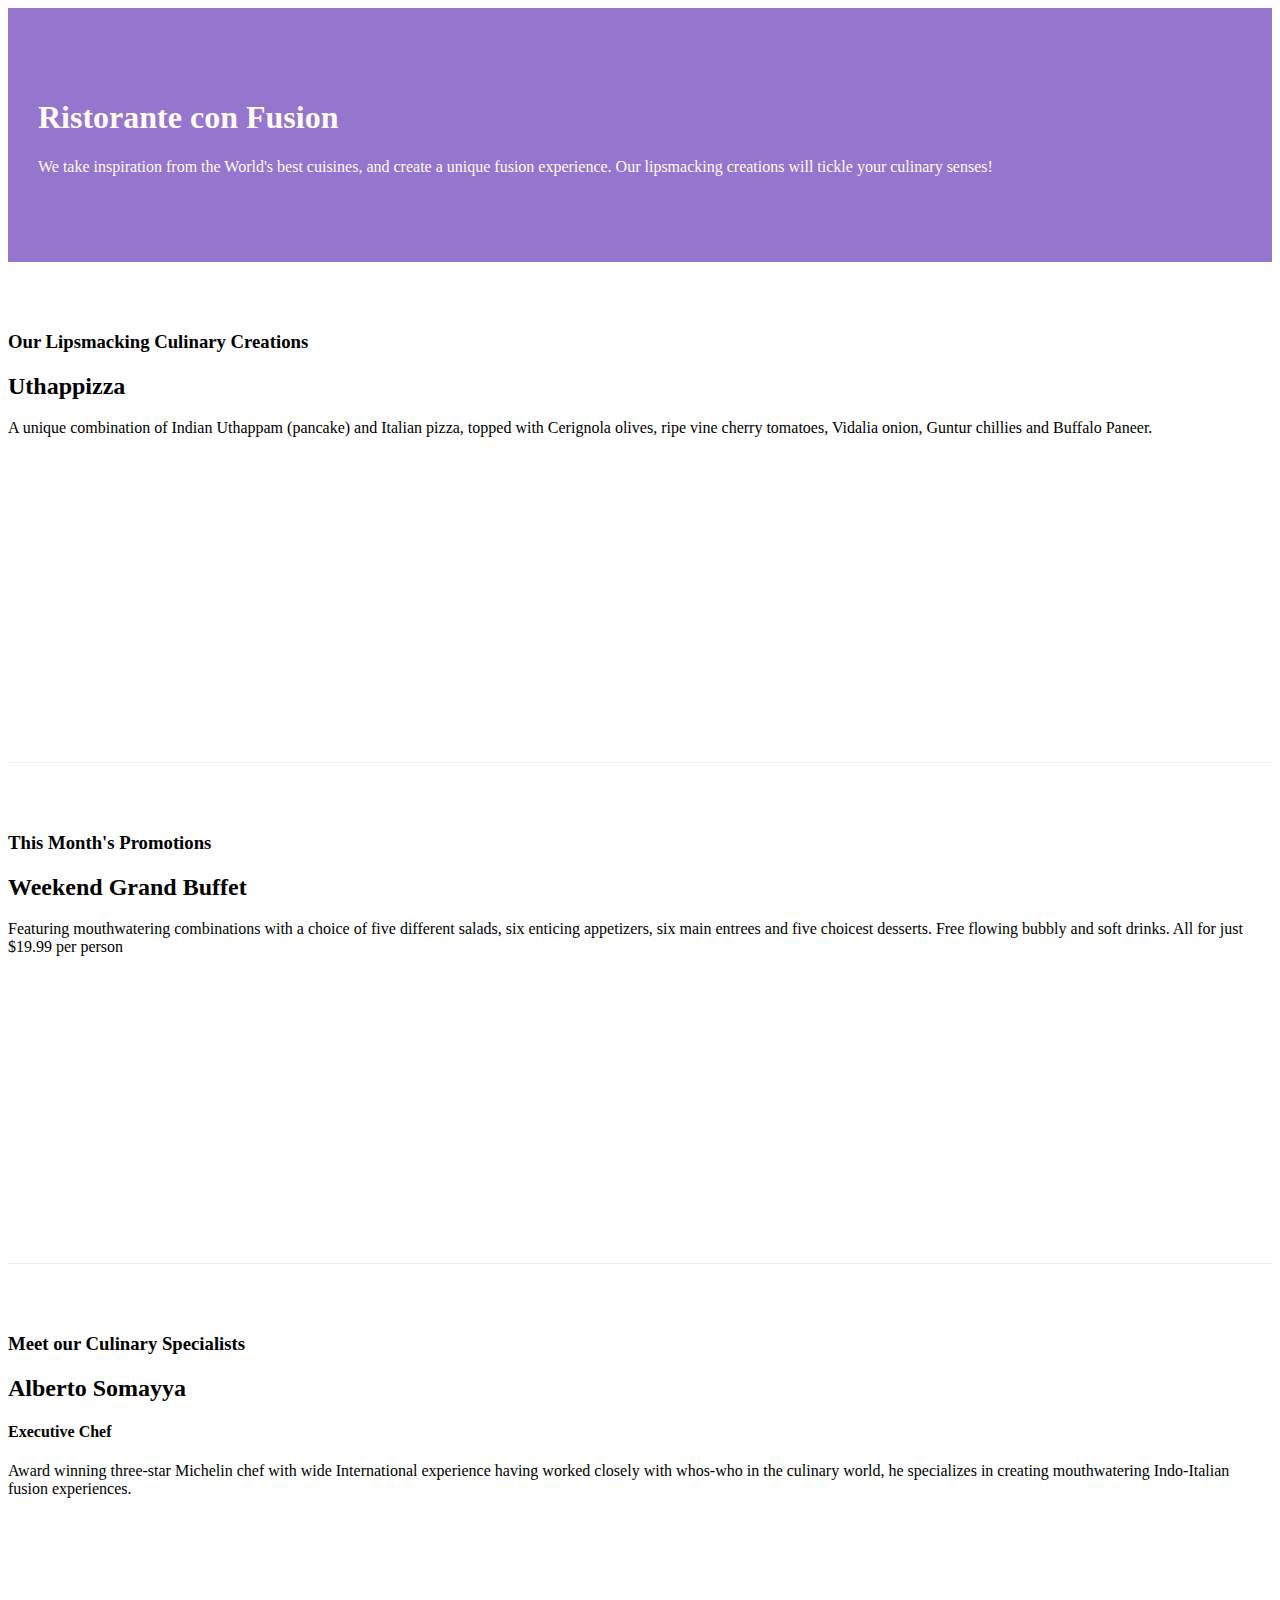
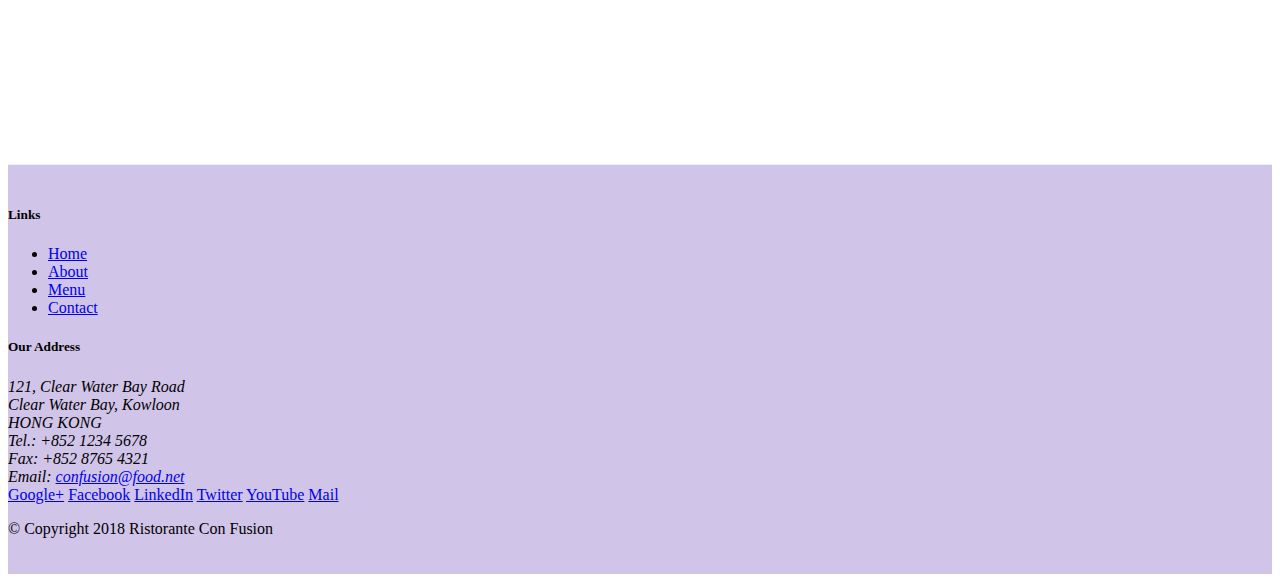
==== index.html @ 1fe12587 "Bootstrap Grid Part 2" ====
<!DOCTYPE html>
<html lang="en">

<head>
    <title>Ristorante Con Fusion</title>

    <!-- Required meta tags always come first -->
    <meta charset="utf-8">
    <meta name="viewport" content="width=device-width, initial-scale=1, shrink-to-fit=no">
    <meta http-equiv="x-ua-compatible" content="ie=edge">

    <!-- Bootstrap CSS -->
    <link rel="stylesheet" href="node_modules/bootstrap/dist/css/bootstrap.min.css">
    <link rel="stylesheet" href="css/styles.css">
</head>

<body>
    <header class="jumbotron">
        <div class="container">
            <div class="row row-header">
                <div class="col-12 col-sm-6">
                    <h1>Ristorante con Fusion</h1>
                    <p>We take inspiration from the World's best cuisines, and create a unique fusion experience. Our
                        lipsmacking creations will tickle your culinary senses!</p>
                </div>
                <div class="col-12 col-sm">
                </div>
            </div>
        </div>
    </header>

    <div class="container">
        <div class="row row-content align-items-center">
            <div class="col-12 col-sm-4 col-md-3 order-sm-last">
                <h3>Our Lipsmacking Culinary Creations</h3>
            </div>
            <div class="col col-sm col-md order-sm-first">
                <h2>Uthappizza</h2>
                <p>A unique combination of Indian Uthappam (pancake) and Italian pizza, topped with Cerignola olives,
                    ripe vine cherry tomatoes, Vidalia onion, Guntur chillies and Buffalo Paneer.</p>
            </div>
        </div>

        <div class="row row-content align-items-center">
            <div class="col-12 col-sm-4 col-md-3">
                <h3>This Month's Promotions</h3>
            </div>
            <div class="col col-sm col-md">
                <h2>Weekend Grand Buffet</h2>
                <p>Featuring mouthwatering combinations with a choice of five different salads, six enticing appetizers,
                    six main entrees and five choicest desserts. Free flowing bubbly and soft drinks. All for just
                    $19.99 per person </p>
            </div>
        </div>

        <div class="row row-content align-items-center">
            <div class="col-12 col-sm-4 col-md-3 order-sm-last">
                <h3>Meet our Culinary Specialists</h3>
            </div>
            <div class="col col-sm col-md order-sm-first">
                <h2>Alberto Somayya</h2>
                <h4>Executive Chef</h4>
                <p>Award winning three-star Michelin chef with wide International experience having worked closely with
                    whos-who in the culinary world, he specializes in creating mouthwatering Indo-Italian fusion
                    experiences. </p>
            </div>
        </div>
    </div>

    <footer class="footer">
        <div class="container">
            <div class="row">
                <div class="col-4 col-sm-2 offset-1">
                    <h5>Links</h5>
                    <ul class="list-unstyled">
                        <li><a href="#">Home</a></li>
                        <li><a href="#">About</a></li>
                        <li><a href="#">Menu</a></li>
                        <li><a href="#">Contact</a></li>
                    </ul>
                </div>
                <div class="col-7 col-sm-5">
                    <h5>Our Address</h5>
                    <address>
                        121, Clear Water Bay Road<br>
                        Clear Water Bay, Kowloon<br>
                        HONG KONG<br>
                        Tel.: +852 1234 5678<br>
                        Fax: +852 8765 4321<br>
                        Email: <a href="mailto:confusion@food.net">confusion@food.net</a>
                    </address>
                </div>
                <div class="col-12 col-sm-4 align-self-center">
                    <div class="text-center">
                        <a href="http://google.com/+">Google+</a>
                        <a href="http://www.facebook.com/profile.php?id=">Facebook</a>
                        <a href="http://www.linkedin.com/in/">LinkedIn</a>
                        <a href="http://twitter.com/">Twitter</a>
                        <a href="http://youtube.com/">YouTube</a>
                        <a href="mailto:">Mail</a>
                    </div>
                </div>
            </div>
            <div class="row justify-content-center">
                <div class="col-auto">
                    <p>© Copyright 2018 Ristorante Con Fusion</p>
                </div>
            </div>
        </div>
    </footer>

    <!-- jQuery first, then Popper.js, then Bootstrap JS. -->
    <script src="node_modules/jquery/dist/jquery.slim.min.js"></script>
    <script src="node_modules/popper.js/dist/umd/popper.min.js"></script>
    <script src="node_modules/bootstrap/dist/js/bootstrap.min.js"></script>
</body>

</html>
---- css/styles.css ----
.row-header {
    margin: 0px auto;
    padding: 0px auto;
}

.row-content {
    margin: 0px auto;
    padding: 50px 0px;
    border-bottom: 1px ridge;
    min-height: 400px;
}

.footer {
    background-color: #D1C4E9;
    margin: 0px auto;
    padding: 20px 0px;
}

.jumbotron {
    padding: 70px 30px;
    margin: 0px auto;
    background: #9575CD;
    color: floralwhite;
}

.address {
    font-size: 80%;
    margin: 0px;
    color: #0f0f0f;
}
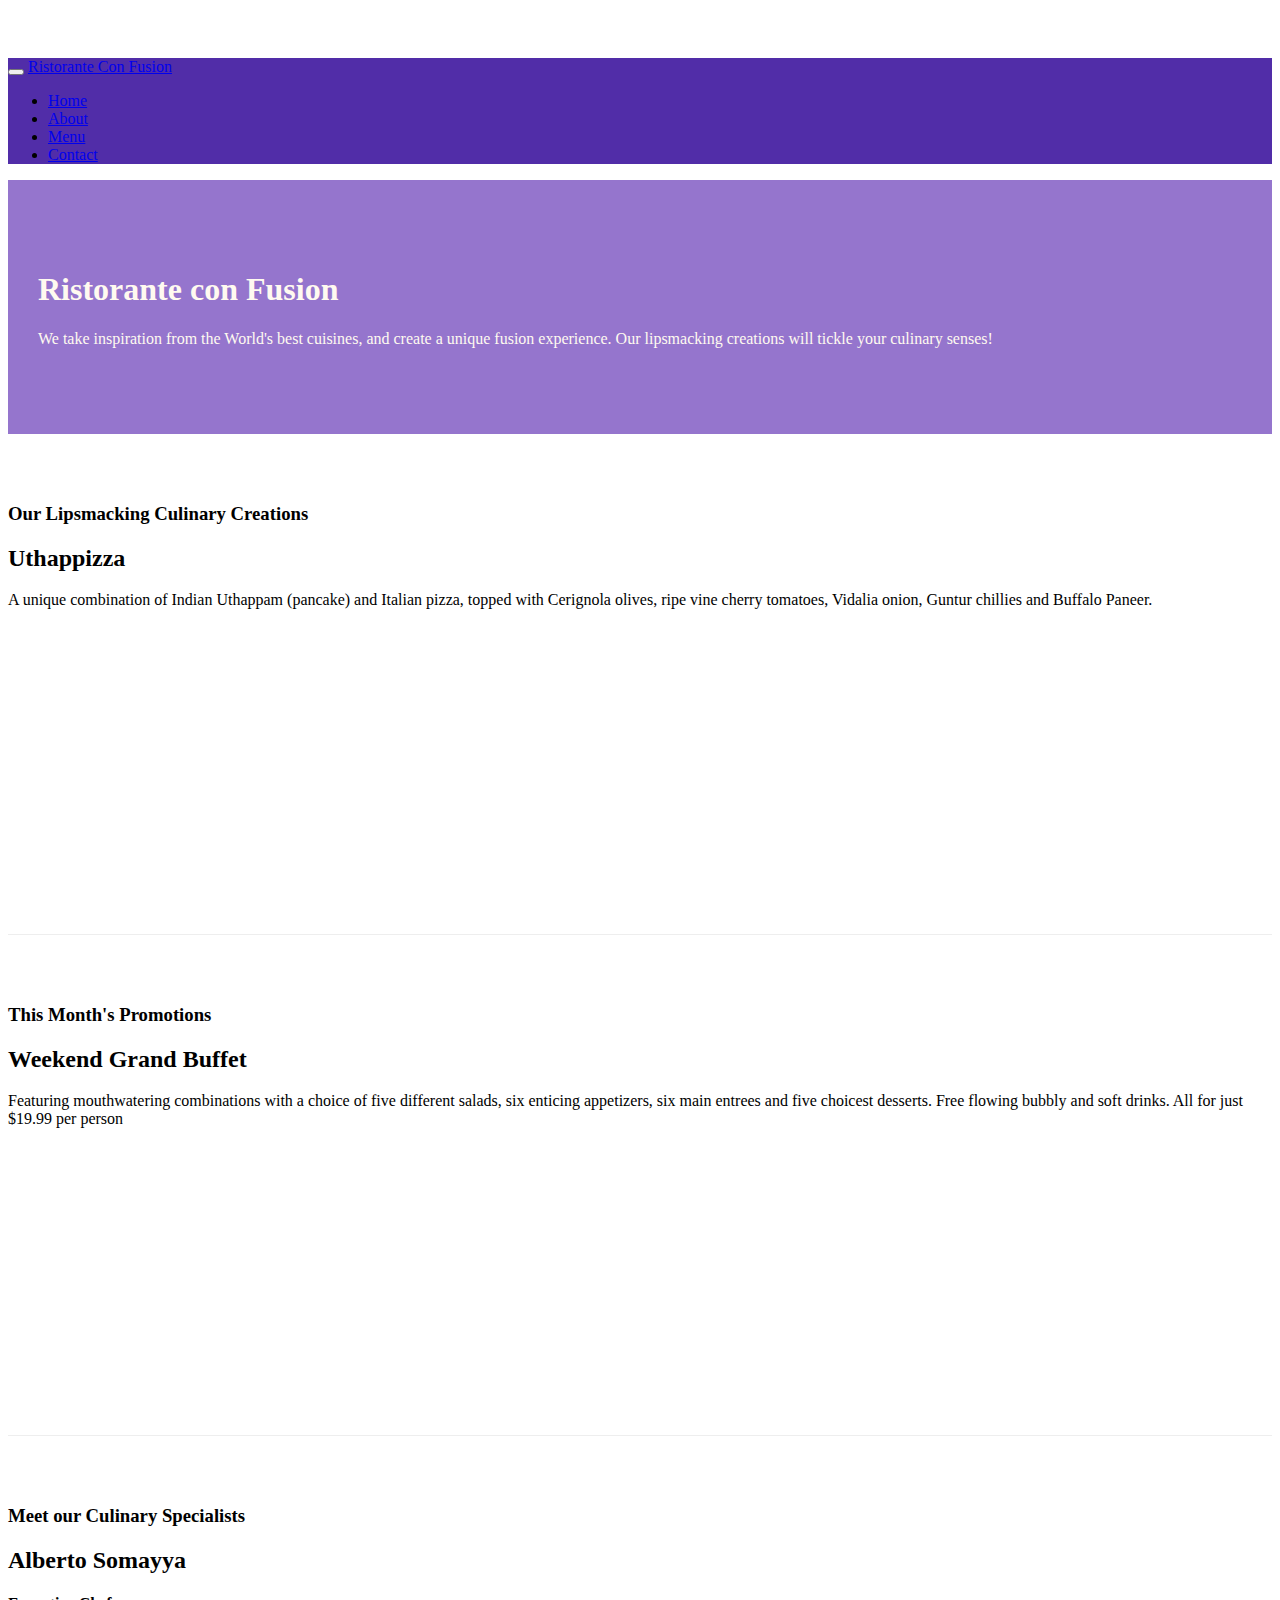
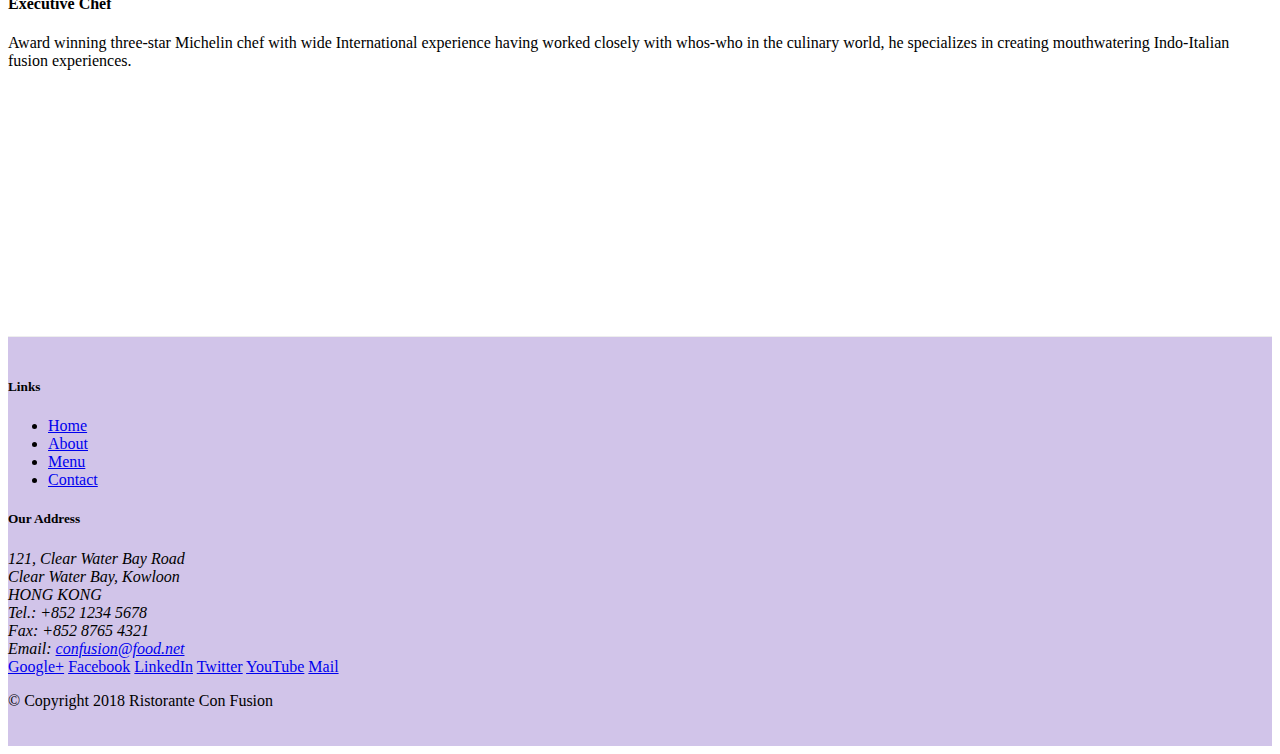
==== commit e9f32cd2: "Add navbar" ====
--- a/index.html
+++ b/index.html
@@ -15,6 +15,22 @@
 </head>
 
 <body>
+    <nav class="navbar navbar-dark navbar-expand-sm fixed-top">
+        <div class="container">
+            <button class="navbar-toggler" type="button" data-toggle="collapse" data-target="#navbar">
+                <span class="navbar-toggler-icon"></span>
+            </button>
+            <a href="#" class="navbar-brand mr-auto">Ristorante Con Fusion</a>
+            <div class="collapse navbar-collapse" id="navbar">
+                <ul class="navbar-nav mr-auto">
+                    <li class="nav-item active"><a class="nav-link" href="#">Home</a></li>
+                    <li class="nav-item"><a class="nav-link" href="./aboutus.html">About</a></li>
+                    <li class="nav-item"><a class="nav-link" href="#">Menu</a></li>
+                    <li class="nav-item"><a class="nav-link" href="#">Contact</a></li>
+                </ul>
+            </div>
+        </div>
+    </nav>
     <header class="jumbotron">
         <div class="container">
             <div class="row row-header">
@@ -36,7 +52,8 @@
             </div>
             <div class="col col-sm col-md order-sm-first">
                 <h2>Uthappizza</h2>
-                <p>A unique combination of Indian Uthappam (pancake) and Italian pizza, topped with Cerignola olives,
+                <p class="d-none d-sm-block">A unique combination of Indian Uthappam (pancake) and Italian pizza, topped
+                    with Cerignola olives,
                     ripe vine cherry tomatoes, Vidalia onion, Guntur chillies and Buffalo Paneer.</p>
             </div>
         </div>
@@ -47,7 +64,8 @@
             </div>
             <div class="col col-sm col-md">
                 <h2>Weekend Grand Buffet</h2>
-                <p>Featuring mouthwatering combinations with a choice of five different salads, six enticing appetizers,
+                <p class="d-none d-sm-block">Featuring mouthwatering combinations with a choice of five different
+                    salads, six enticing appetizers,
                     six main entrees and five choicest desserts. Free flowing bubbly and soft drinks. All for just
                     $19.99 per person </p>
             </div>
@@ -60,7 +78,8 @@
             <div class="col col-sm col-md order-sm-first">
                 <h2>Alberto Somayya</h2>
                 <h4>Executive Chef</h4>
-                <p>Award winning three-star Michelin chef with wide International experience having worked closely with
+                <p class="d-none d-sm-block">Award winning three-star Michelin chef with wide International experience
+                    having worked closely with
                     whos-who in the culinary world, he specializes in creating mouthwatering Indo-Italian fusion
                     experiences. </p>
             </div>
@@ -74,7 +93,7 @@
                     <h5>Links</h5>
                     <ul class="list-unstyled">
                         <li><a href="#">Home</a></li>
-                        <li><a href="#">About</a></li>
+                        <li><a href="./aboutus.html">About</a></li>
                         <li><a href="#">Menu</a></li>
                         <li><a href="#">Contact</a></li>
                     </ul>
--- a/css/styles.css
+++ b/css/styles.css
@@ -1,3 +1,8 @@
+body {
+    padding: 50px 0px 0px 0px;
+    z-index: 0;
+}
+
 .row-header {
     margin: 0px auto;
     padding: 0px auto;
@@ -28,3 +33,7 @@
     margin: 0px;
     color: #0f0f0f;
 }
+
+.navbar-dark {
+    background: #512DA8;
+}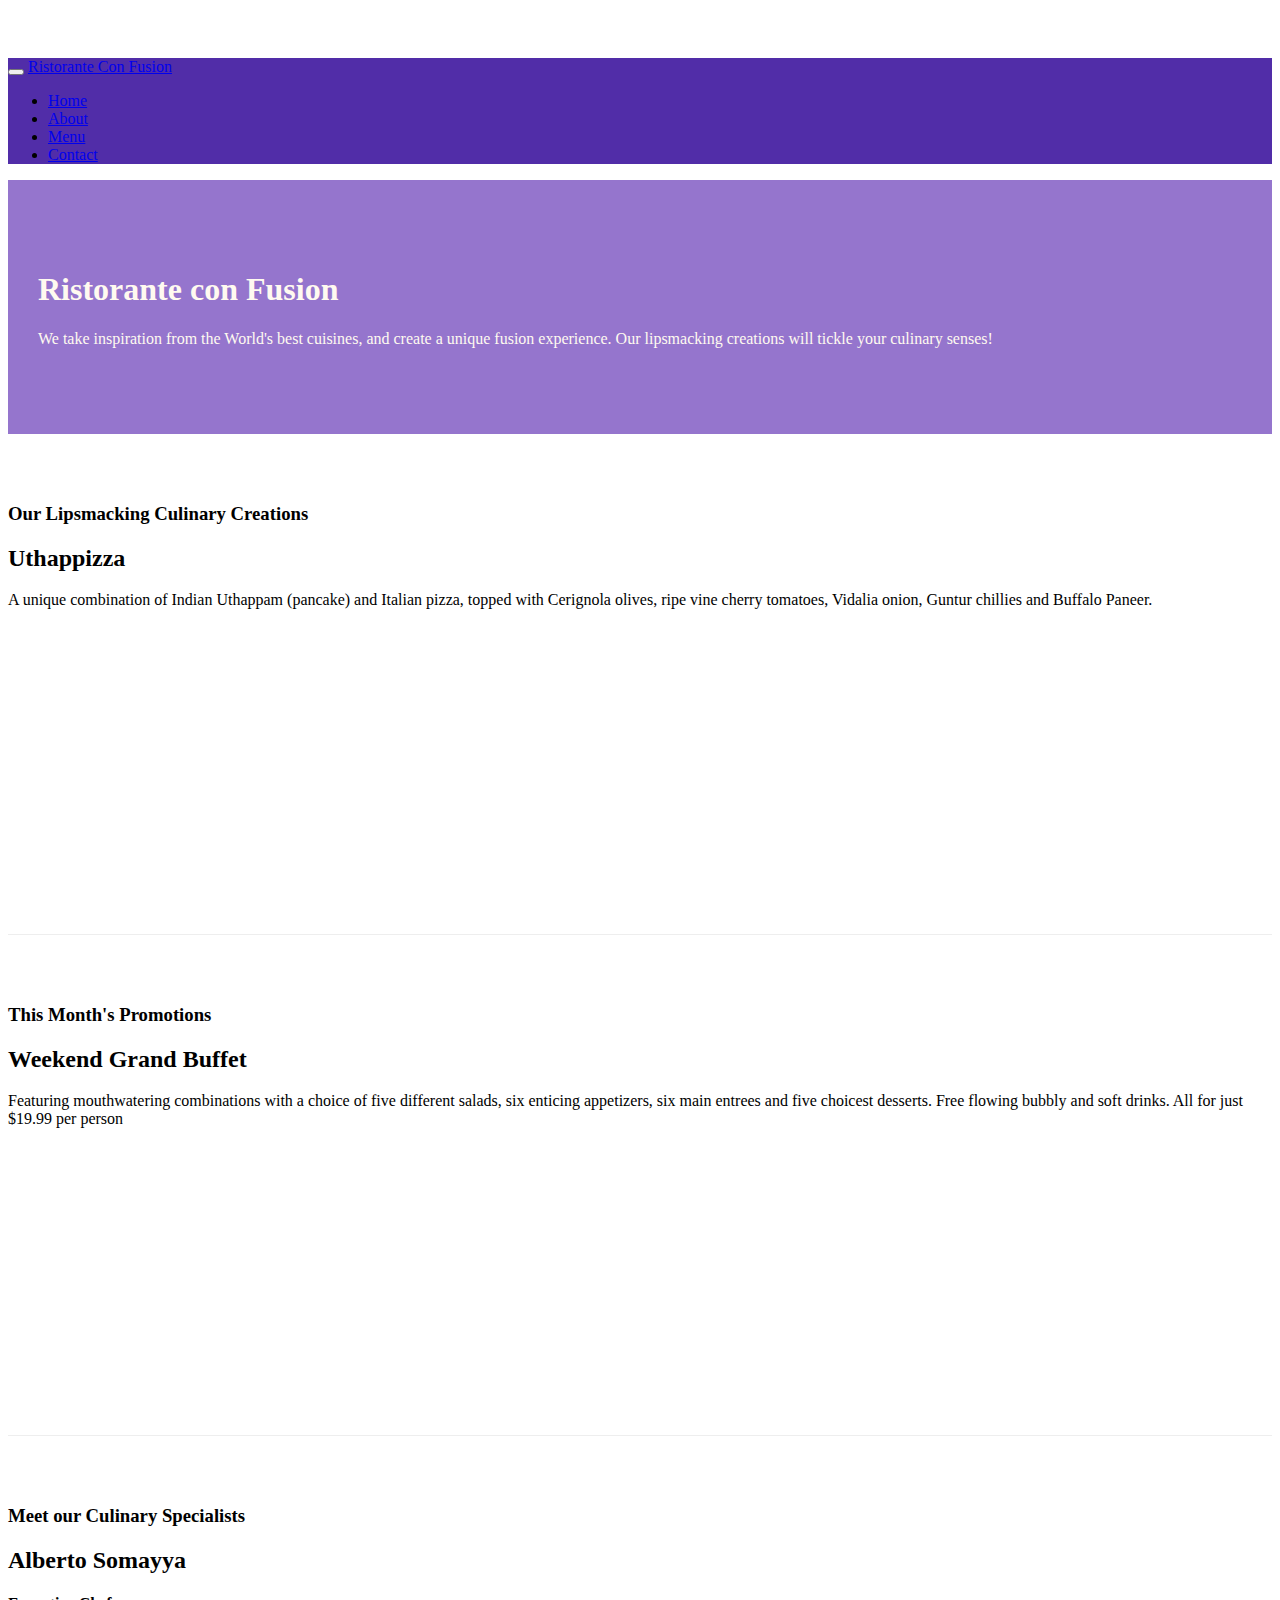
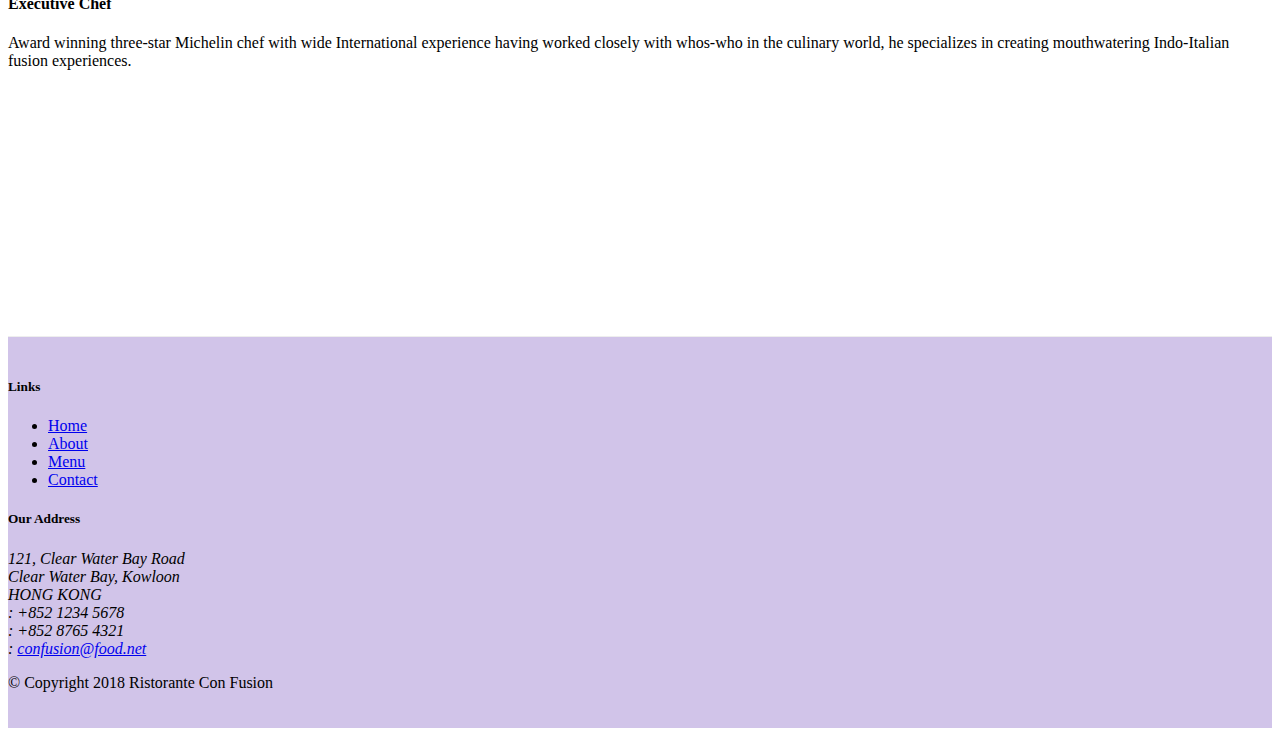
==== commit a5c22de5: "Implement fontawesome and bootstrap social" ====
--- a/index.html
+++ b/index.html
@@ -11,6 +11,8 @@
 
     <!-- Bootstrap CSS -->
     <link rel="stylesheet" href="node_modules/bootstrap/dist/css/bootstrap.min.css">
+    <link rel="stylesheet" href="node_modules/font-awesome/css/font-awesome.min.css">
+    <link rel="stylesheet" href="node_modules/bootstrap-social/bootstrap-social.css">
     <link rel="stylesheet" href="css/styles.css">
 </head>
 
@@ -23,10 +25,18 @@
             <a href="#" class="navbar-brand mr-auto">Ristorante Con Fusion</a>
             <div class="collapse navbar-collapse" id="navbar">
                 <ul class="navbar-nav mr-auto">
-                    <li class="nav-item active"><a class="nav-link" href="#">Home</a></li>
-                    <li class="nav-item"><a class="nav-link" href="./aboutus.html">About</a></li>
-                    <li class="nav-item"><a class="nav-link" href="#">Menu</a></li>
-                    <li class="nav-item"><a class="nav-link" href="#">Contact</a></li>
+                    <li class="nav-item active">
+                        <a class="nav-link" href="#"><span class="fa fa-home fa-lg"></span> Home</a>
+                    </li>
+                    <li class="nav-item">
+                        <a class="nav-link" href="./aboutus.html"><span class="fa fa-info fa-lg"></span> About</a>
+                    </li>
+                    <li class="nav-item">
+                        <a class="nav-link" href="#"><span class="fa fa-list fa-lg"></span> Menu</a>
+                    </li>
+                    <li class="nav-item">
+                        <a class="nav-link" href="#"><span class="fa fa-address-card fa-lg"></span> Contact</a>
+                    </li>
                 </ul>
             </div>
         </div>
@@ -104,19 +114,32 @@
                         121, Clear Water Bay Road<br>
                         Clear Water Bay, Kowloon<br>
                         HONG KONG<br>
-                        Tel.: +852 1234 5678<br>
-                        Fax: +852 8765 4321<br>
-                        Email: <a href="mailto:confusion@food.net">confusion@food.net</a>
+                        <i class="fa fa-phone fa-lg"></i> : +852 1234 5678<br>
+                        <i class="fa fa-fax fa-lg"></i> : +852 8765 4321<br>
+                        <i class="fa fa-envelope fa-lg"></i> :
+                        <a href="mailto:confusion@food.net">confusion@food.net</a>
                     </address>
                 </div>
                 <div class="col-12 col-sm-4 align-self-center">
                     <div class="text-center">
-                        <a href="http://google.com/+">Google+</a>
-                        <a href="http://www.facebook.com/profile.php?id=">Facebook</a>
-                        <a href="http://www.linkedin.com/in/">LinkedIn</a>
-                        <a href="http://twitter.com/">Twitter</a>
-                        <a href="http://youtube.com/">YouTube</a>
-                        <a href="mailto:">Mail</a>
+                        <a class="btn btn-social-icon btn-google" href="http://google.com/+">
+                            <i class="fa fa-google-plus fa-lg"></i>
+                        </a>
+                        <a class="btn btn-social-icon btn-facebook" href="http://www.facebook.com/profile.php?id=">
+                            <i class="fa fa-facebook fa-lg"></i>
+                        </a>
+                        <a class="btn btn-social-icon btn-linkedin" href="http://www.linkedin.com/in/">
+                            <i class="fa fa-linkedin fa-lg"></i>
+                        </a>
+                        <a class="btn btn-social-icon btn-twitter" href="http://twitter.com/">
+                            <i class="fa fa-twitter fa-lg"></i>
+                        </a>
+                        <a class="btn btn-social-icon btn-youtube" href="http://youtube.com/">
+                            <i class="fa fa-youtube fa-lg"></i>
+                        </a>
+                        <a class="btn btn-social-icon" href="mailto:">
+                            <i class="fa fa-envelope-o fa-lg"></i>
+                        </a>
                     </div>
                 </div>
             </div>
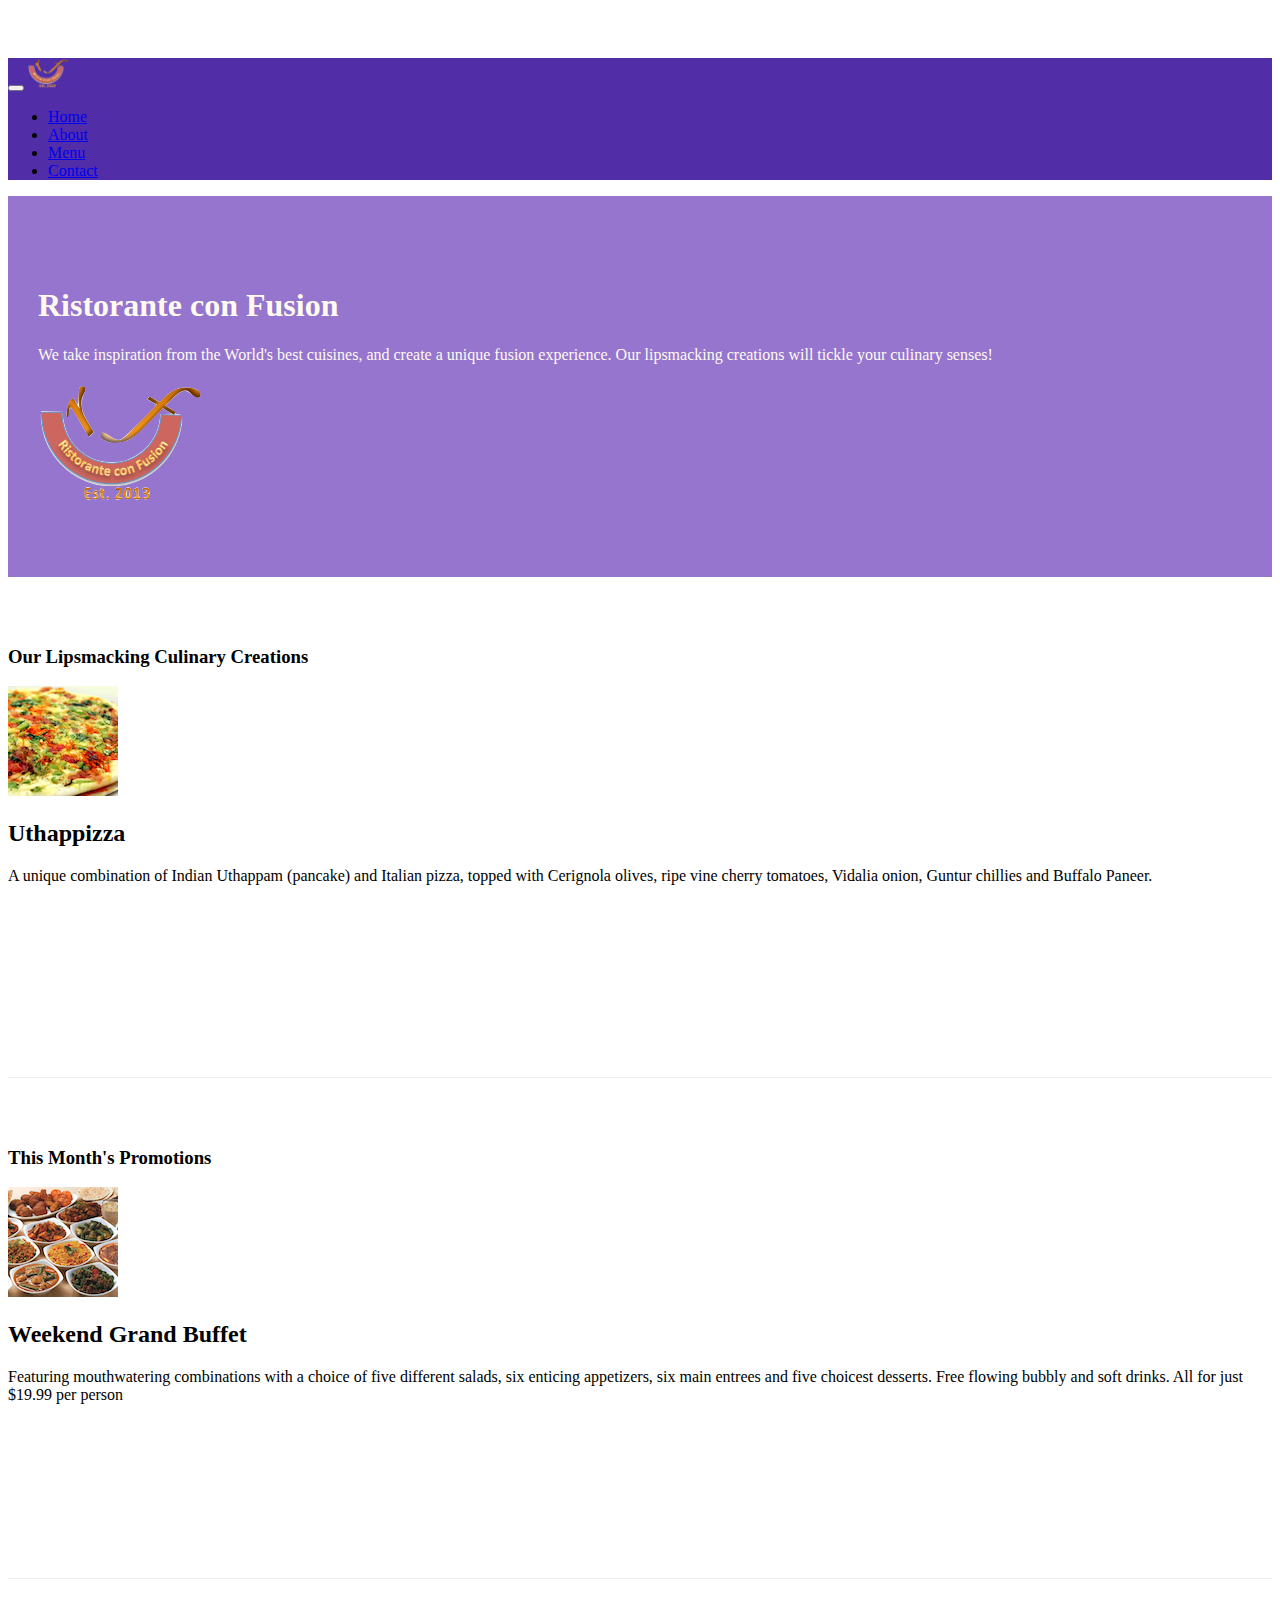
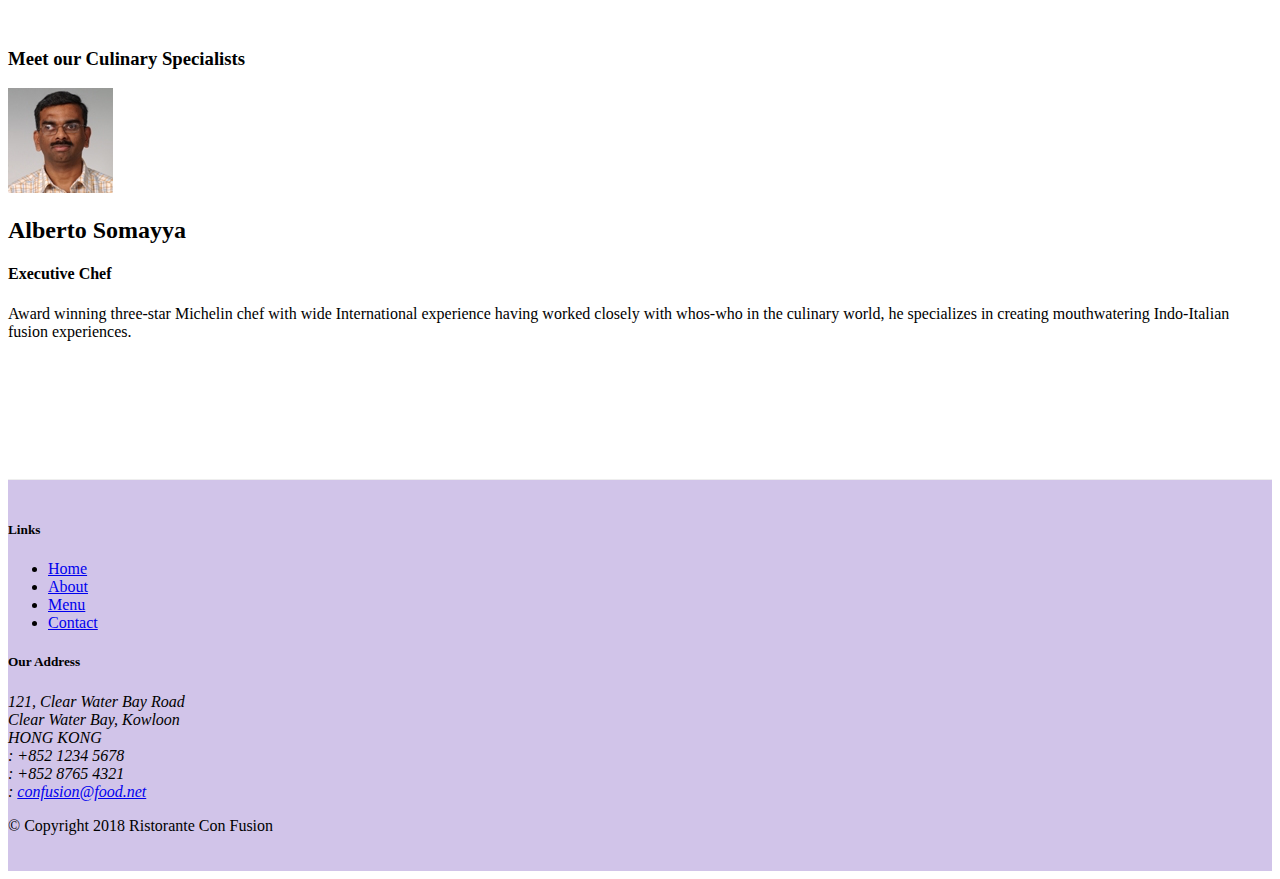
==== commit d1134208: "Add images and media" ====
--- a/index.html
+++ b/index.html
@@ -22,7 +22,7 @@
             <button class="navbar-toggler" type="button" data-toggle="collapse" data-target="#navbar">
                 <span class="navbar-toggler-icon"></span>
             </button>
-            <a href="#" class="navbar-brand mr-auto">Ristorante Con Fusion</a>
+            <a href="#" class="navbar-brand mr-auto"><img src="img/logo.png" alt="logo" height="30" width="41"></a>
             <div class="collapse navbar-collapse" id="navbar">
                 <ul class="navbar-nav mr-auto">
                     <li class="nav-item active">
@@ -35,7 +35,8 @@
                         <a class="nav-link" href="#"><span class="fa fa-list fa-lg"></span> Menu</a>
                     </li>
                     <li class="nav-item">
-                        <a class="nav-link" href="#"><span class="fa fa-address-card fa-lg"></span> Contact</a>
+                        <a class="nav-link" href="./contactus.html"><span class="fa fa-address-card fa-lg"></span>
+                            Contact</a>
                     </li>
                 </ul>
             </div>
@@ -49,7 +50,8 @@
                     <p>We take inspiration from the World's best cuisines, and create a unique fusion experience. Our
                         lipsmacking creations will tickle your culinary senses!</p>
                 </div>
-                <div class="col-12 col-sm">
+                <div class="col-12 col-sm align-self-center">
+                    <img src="img/logo.png" alt="logo" class="img-fluid">
                 </div>
             </div>
         </div>
@@ -61,10 +63,17 @@
                 <h3>Our Lipsmacking Culinary Creations</h3>
             </div>
             <div class="col col-sm col-md order-sm-first">
-                <h2>Uthappizza</h2>
-                <p class="d-none d-sm-block">A unique combination of Indian Uthappam (pancake) and Italian pizza, topped
-                    with Cerignola olives,
-                    ripe vine cherry tomatoes, Vidalia onion, Guntur chillies and Buffalo Paneer.</p>
+                <div class="media">
+                    <img src="img/uthappizza.png" alt="pizza image" class="d-flex mr-3 img-thumbnail align-self-center">
+                    <div class="media-body">
+                        <h2 class="mt-0">Uthappizza</h2>
+                        <p class="d-none d-sm-block">A unique combination of Indian Uthappam (pancake) and Italian
+                            pizza,
+                            topped
+                            with Cerignola olives,
+                            ripe vine cherry tomatoes, Vidalia onion, Guntur chillies and Buffalo Paneer.</p>
+                    </div>
+                </div>
             </div>
         </div>
 
@@ -73,11 +82,18 @@
                 <h3>This Month's Promotions</h3>
             </div>
             <div class="col col-sm col-md">
-                <h2>Weekend Grand Buffet</h2>
-                <p class="d-none d-sm-block">Featuring mouthwatering combinations with a choice of five different
-                    salads, six enticing appetizers,
-                    six main entrees and five choicest desserts. Free flowing bubbly and soft drinks. All for just
-                    $19.99 per person </p>
+                <div class="media">
+                    <img src="img/buffet.png" alt="buffet image" class="d-flex mr-3 img-thumbnail align-self-center">
+                    <div class="media-body">
+                        <h2>Weekend Grand Buffet</h2>
+                        <p class="d-none d-sm-block">Featuring mouthwatering combinations with a choice of five
+                            different
+                            salads, six enticing appetizers,
+                            six main entrees and five choicest desserts. Free flowing bubbly and soft drinks. All for
+                            just
+                            $19.99 per person </p>
+                    </div>
+                </div>
             </div>
         </div>
 
@@ -86,12 +102,18 @@
                 <h3>Meet our Culinary Specialists</h3>
             </div>
             <div class="col col-sm col-md order-sm-first">
-                <h2>Alberto Somayya</h2>
-                <h4>Executive Chef</h4>
-                <p class="d-none d-sm-block">Award winning three-star Michelin chef with wide International experience
-                    having worked closely with
-                    whos-who in the culinary world, he specializes in creating mouthwatering Indo-Italian fusion
-                    experiences. </p>
+                <div class="media">
+                    <img src="img/alberto.png" alt="alberto image" class="d-flex mr-3 img-thumbnail align-self-center">
+                    <div class="media-body">
+                        <h2>Alberto Somayya</h2>
+                        <h4>Executive Chef</h4>
+                        <p class="d-none d-sm-block">Award winning three-star Michelin chef with wide International
+                            experience
+                            having worked closely with
+                            whos-who in the culinary world, he specializes in creating mouthwatering Indo-Italian fusion
+                            experiences. </p>
+                    </div>
+                </div>
             </div>
         </div>
     </div>
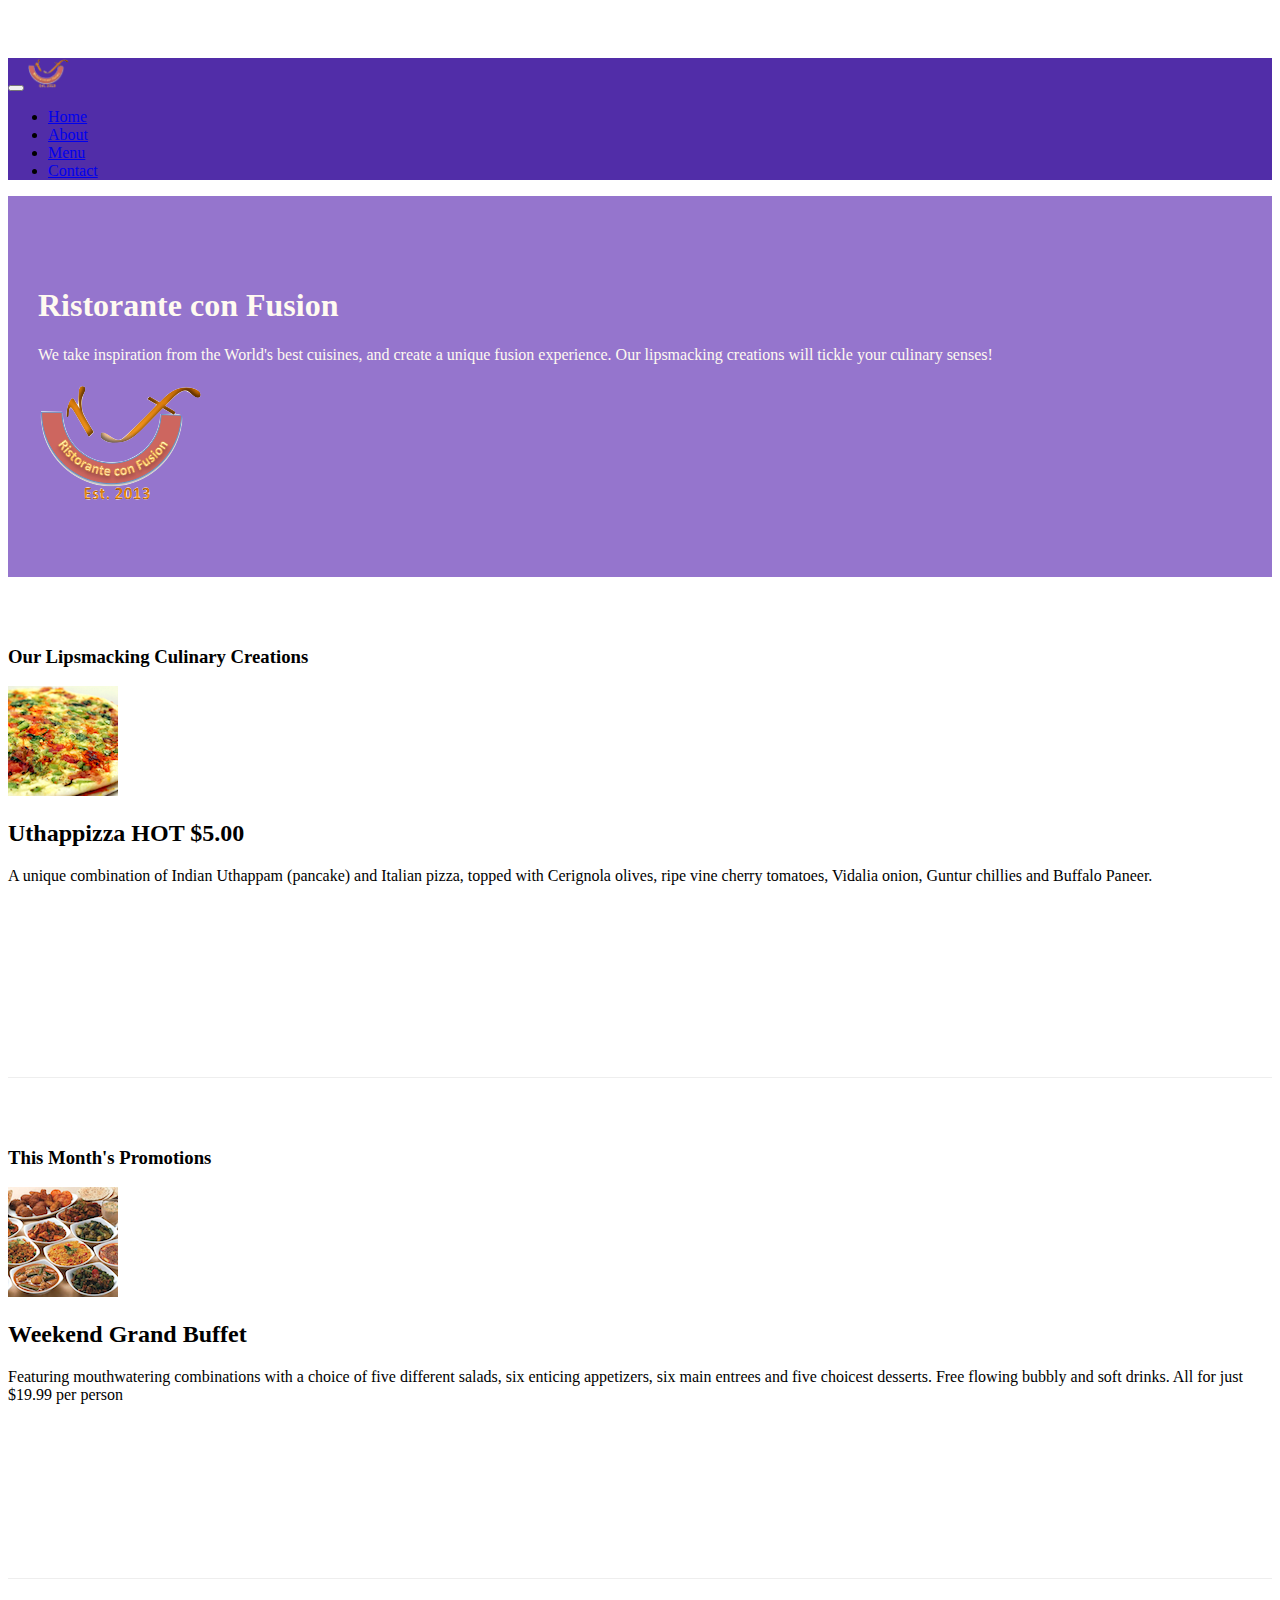
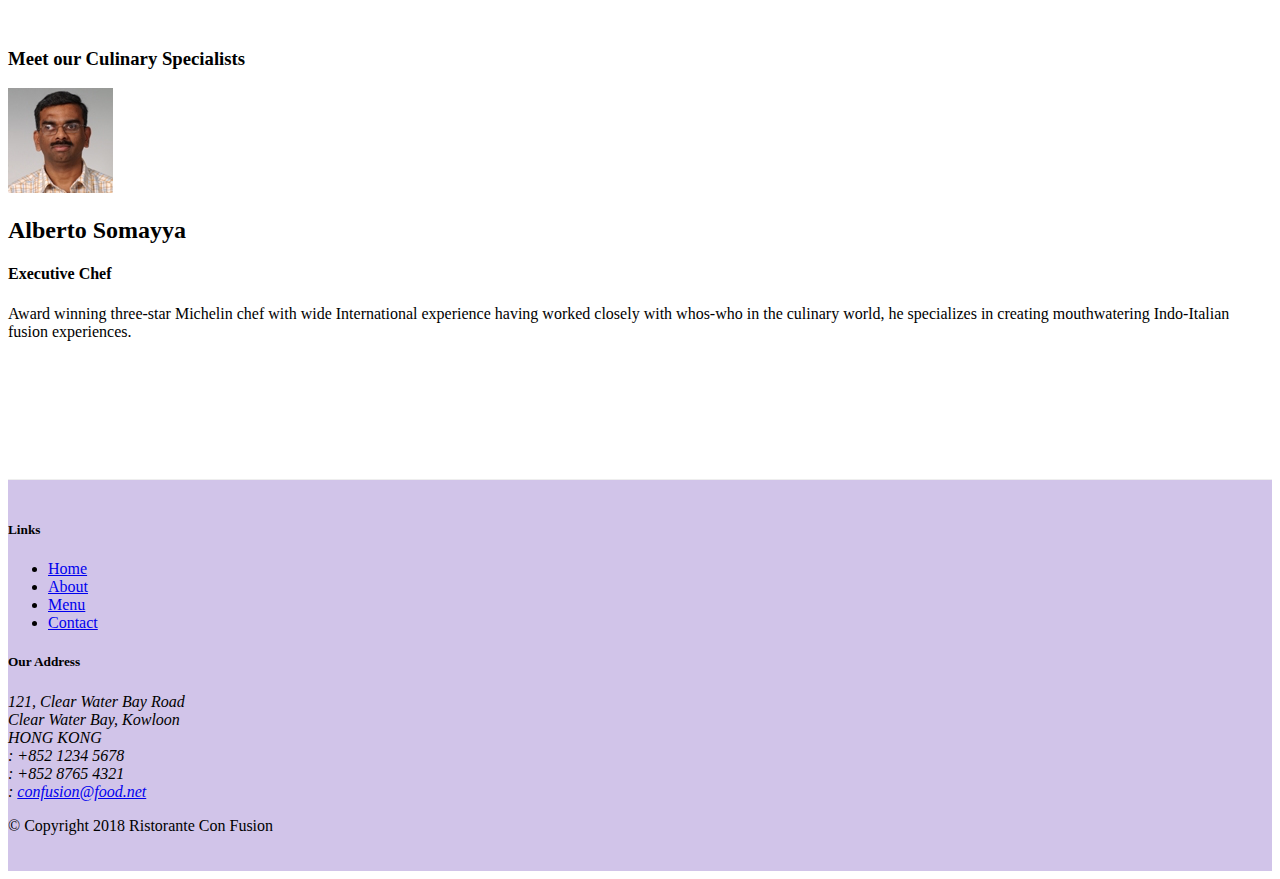
==== commit 3f866576: "Add bootstrap badges" ====
--- a/index.html
+++ b/index.html
@@ -66,7 +66,11 @@
                 <div class="media">
                     <img src="img/uthappizza.png" alt="pizza image" class="d-flex mr-3 img-thumbnail align-self-center">
                     <div class="media-body">
-                        <h2 class="mt-0">Uthappizza</h2>
+                        <h2 class="mt-0">
+                            Uthappizza
+                            <span class="badge badge-danger">HOT</span>
+                            <span class="badge badge-pill badge-secondary">$5.00</span>
+                        </h2>
                         <p class="d-none d-sm-block">A unique combination of Indian Uthappam (pancake) and Italian
                             pizza,
                             topped
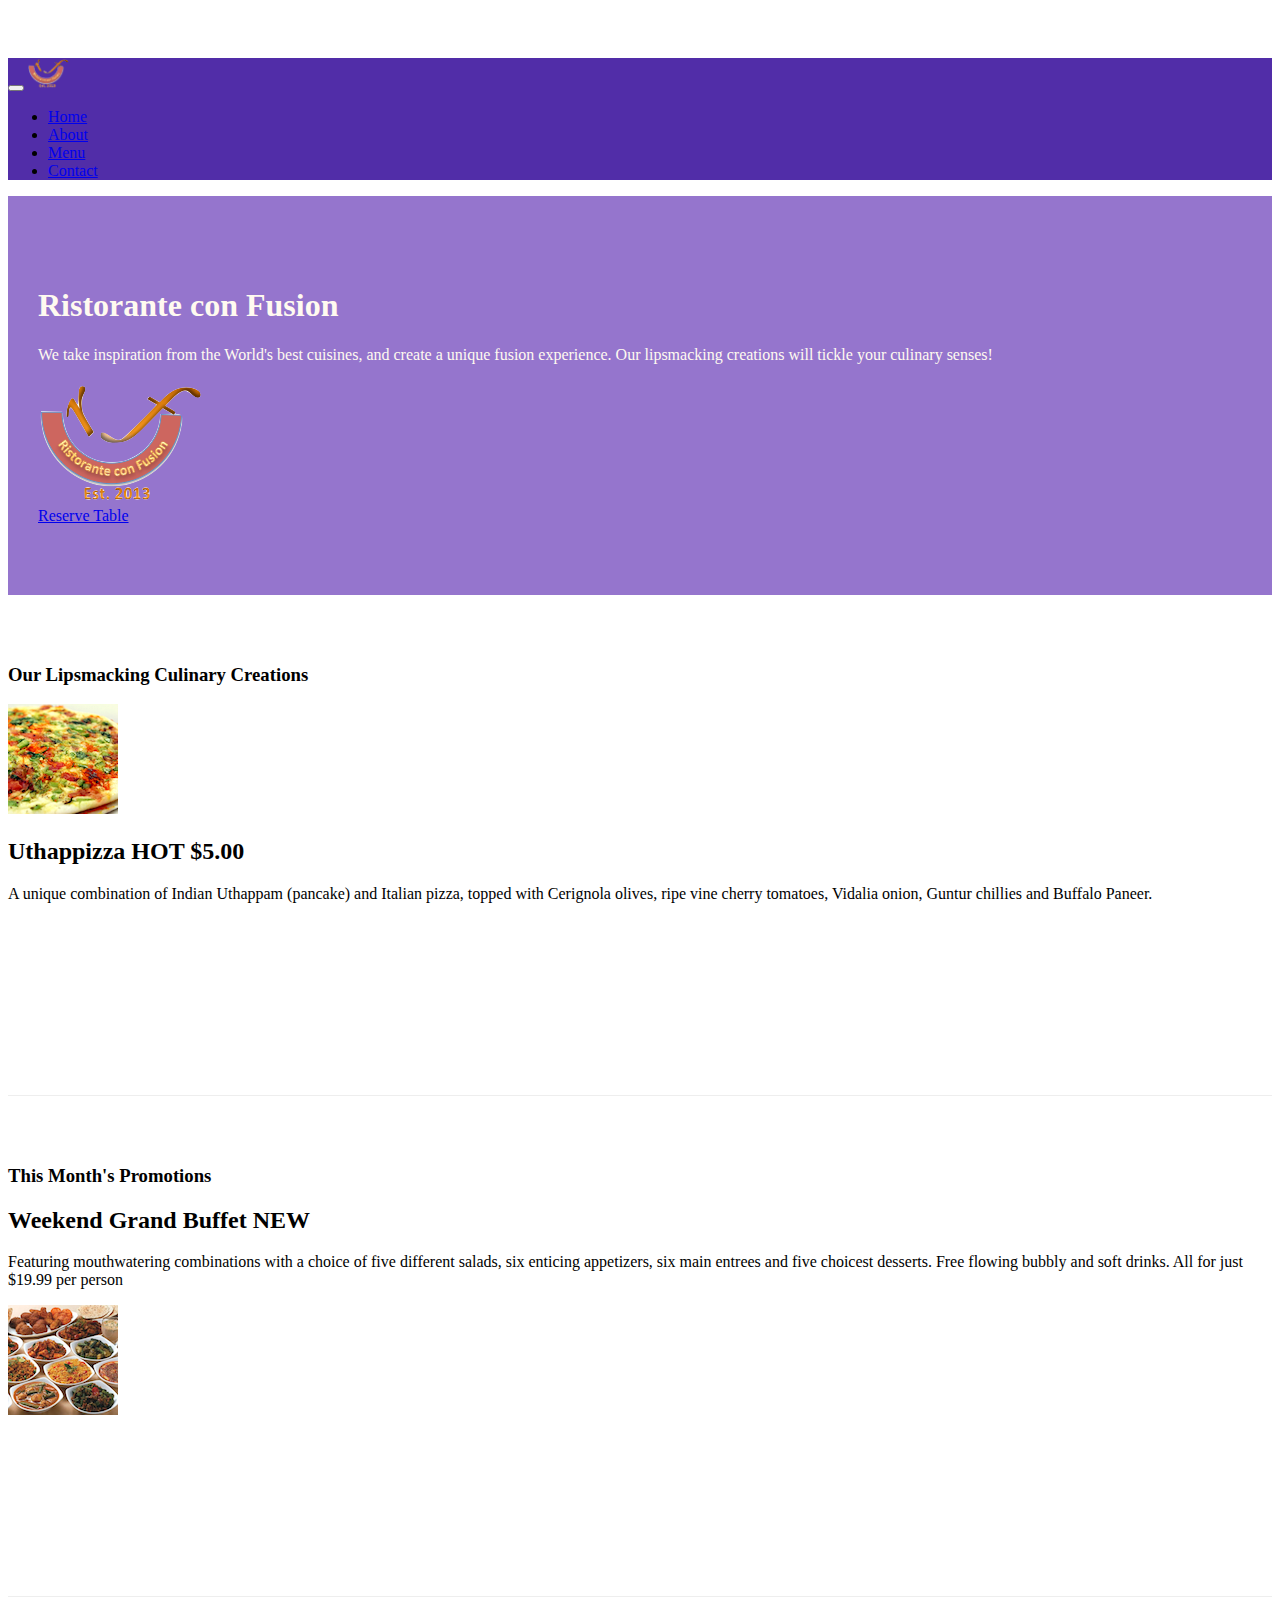
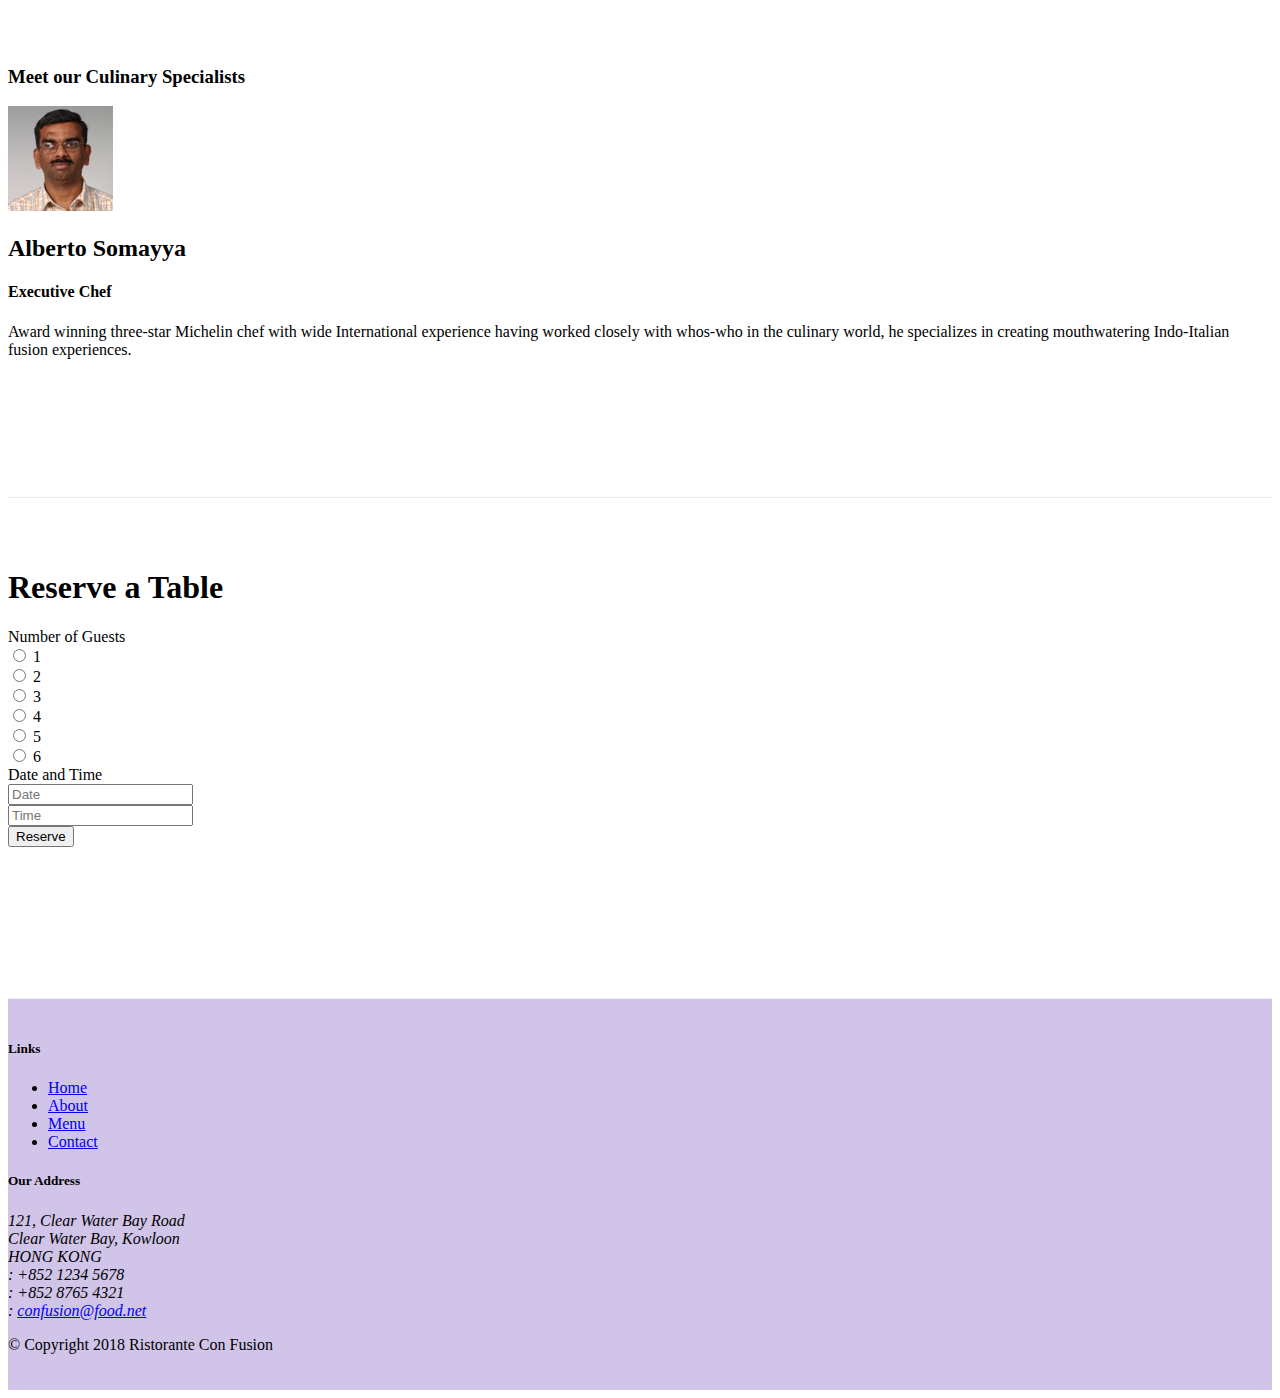
==== commit 380dc44e: "Assignment Two" ====
--- a/index.html
+++ b/index.html
@@ -50,8 +50,11 @@
                     <p>We take inspiration from the World's best cuisines, and create a unique fusion experience. Our
                         lipsmacking creations will tickle your culinary senses!</p>
                 </div>
-                <div class="col-12 col-sm align-self-center">
+                <div class="col-12 col-sm-3 align-self-center">
                     <img src="img/logo.png" alt="logo" class="img-fluid">
+                </div>
+                <div class="col-12 col-sm-3 align-self-center">
+                    <a class="btn btn-warning btn-block" href="#formReserve">Reserve Table</a>
                 </div>
             </div>
         </div>
@@ -87,9 +90,8 @@
             </div>
             <div class="col col-sm col-md">
                 <div class="media">
-                    <img src="img/buffet.png" alt="buffet image" class="d-flex mr-3 img-thumbnail align-self-center">
-                    <div class="media-body">
-                        <h2>Weekend Grand Buffet</h2>
+                    <div class="media-body mr-2">
+                        <h2>Weekend Grand Buffet <span class="badge badge-danger">NEW</span></h2>
                         <p class="d-none d-sm-block">Featuring mouthwatering combinations with a choice of five
                             different
                             salads, six enticing appetizers,
@@ -97,6 +99,7 @@
                             just
                             $19.99 per person </p>
                     </div>
+                    <img src="img/buffet.png" alt="buffet image" class="d-flex mr-3 img-thumbnail align-self-center">
                 </div>
             </div>
         </div>
@@ -120,6 +123,70 @@
                 </div>
             </div>
         </div>
+
+        <div id="formReserve" class="row row-content">
+            <div class="col-12 col-sm-8 offset-sm-2">
+                <div class="card">
+                    <div class="card-header bg-warning text-white">
+                        <h1>Reserve a Table</h1>
+                    </div>
+                    <div class="card-body">
+                        <form action="#">
+                            <div class="row form-group">
+                                <label for="firstname" class="col-md-2 col-form-label">Number of Guests</label>
+                                <div class="col-md-10 align-self-center">
+                                    <div class="form-check form-check-inline ">
+                                        <input class="form-check-input" type="radio" name="inlineRadioOptions"
+                                            id="inlineRadio1" value="1">
+                                        <label class="form-check-label" for="inlineRadio1">1</label>
+                                    </div>
+                                    <div class="form-check form-check-inline">
+                                        <input class="form-check-input" type="radio" name="inlineRadioOptions"
+                                            id="inlineRadio2" value="2">
+                                        <label class="form-check-label" for="inlineRadio2">2</label>
+                                    </div>
+                                    <div class="form-check form-check-inline">
+                                        <input class="form-check-input" type="radio" name="inlineRadioOptions"
+                                            id="inlineRadio3" value="3">
+                                        <label class="form-check-label" for="inlineRadio3">3</label>
+                                    </div>
+                                    <div class="form-check form-check-inline">
+                                        <input class="form-check-input" type="radio" name="inlineRadioOptions"
+                                            id="inlineRadio4" value="4">
+                                        <label class="form-check-label" for="inlineRadio4">4</label>
+                                    </div>
+                                    <div class="form-check form-check-inline">
+                                        <input class="form-check-input" type="radio" name="inlineRadioOptions"
+                                            id="inlineRadio5" value="5">
+                                        <label class="form-check-label" for="inlineRadio5">5</label>
+                                    </div>
+                                    <div class="form-check form-check-inline">
+                                        <input class="form-check-input" type="radio" name="inlineRadioOptions"
+                                            id="inlineRadio6" value="6">
+                                        <label class="form-check-label" for="inlineRadio6">6</label>
+                                    </div>
+                                </div>
+                            </div>
+
+                            <div class="row form-group">
+                                <label for="date" class="col-12 col-md-2 col-form-label">Date and Time</label>
+                                <div class="col-12 col-md-4">
+                                    <input type="text" id="date" name="date" class="form-control" placeholder="Date">
+                                </div>
+                                <div class="col-12 col-md-4">
+                                    <input type="text" id="time" name="time" class="form-control" placeholder="Time">
+                                </div>
+                            </div>
+                            <div class="row form-group">
+                                <div class="col-md-10 offset-md-2">
+                                    <button type="submit" class="btn btn-primary">Reserve</button>
+                                </div>
+                            </div>
+                        </form>
+                    </div>
+                </div>
+            </div>
+        </div>
     </div>
 
     <footer class="footer">
